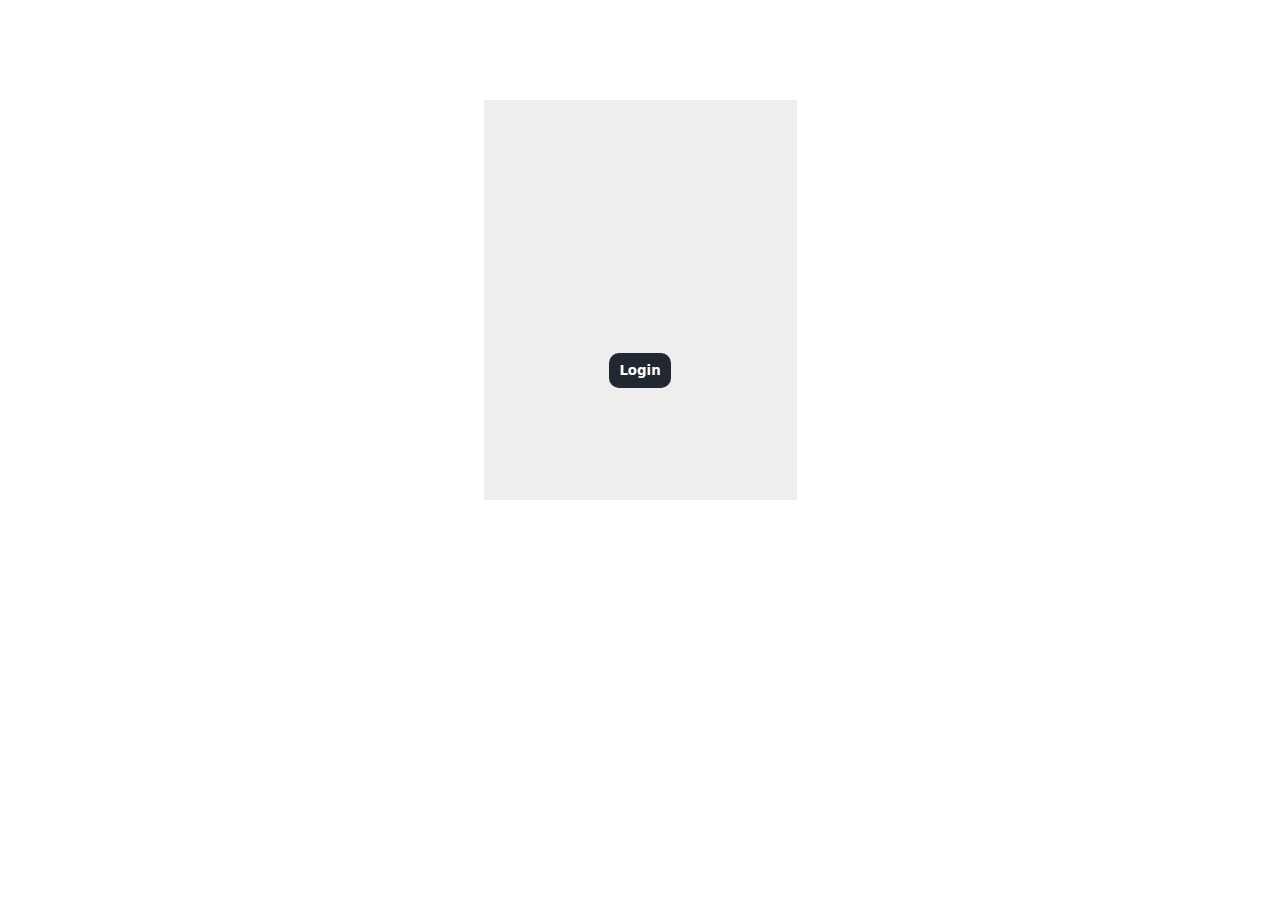
==== index.html @ 88da66c0 "Initial Commit" ====
<!doctype html><html lang="en"><head><meta charset="utf-8"/><link rel="icon" href="/favicon.ico"/><meta name="viewport" content="width=device-width,initial-scale=1"/><meta name="theme-color" content="#000000"/><meta name="description" content="Web site created using create-react-app"/><link rel="apple-touch-icon" href="/logo192.png"/><link rel="manifest" href="/manifest.json"/><title>React App</title><script defer="defer" src="/static/js/main.27178acd.js"></script><link href="/static/css/main.270b0250.css" rel="stylesheet"></head><body><noscript>You need to enable JavaScript to run this app.</noscript><div id="root"></div></body></html>
---- static/css/main.270b0250.css ----
body{-webkit-font-smoothing:antialiased;-moz-osx-font-smoothing:grayscale;font-family:-apple-system,BlinkMacSystemFont,Segoe UI,Roboto,Oxygen,Ubuntu,Cantarell,Fira Sans,Droid Sans,Helvetica Neue,sans-serif;margin:0}code{font-family:source-code-pro,Menlo,Monaco,Consolas,Courier New,monospace}*{font-family:system-ui,-apple-system,BlinkMacSystemFont,Segoe UI,Roboto,Oxygen,Ubuntu,Cantarell,Open Sans,Helvetica Neue,sans-serif}.App{background-color:#000}:root{--forSlot:#32a143}.TabContent{align-items:center;display:flex;justify-content:center;overflow:hidden}.tableBox{margin-top:10px}td{color:#3f3c3c;color:var(--font-dark1);font-weight:bolder;height:10vh;overflow:hidden;padding:5px;text-align:center;width:9vw}.lecture{font-family:monospace}th{color:#3f3c3c;color:var(--font-dark1);font-weight:bolder;height:10vh}.input,th{text-align:center}.input{align-items:center;-webkit-column-gap:50px;column-gap:50px;display:flex;flex-direction:row;justify-content:center;padding:20px}tr{background-color:#94b49fb2;color:#3f3c3c;color:var(--font-dark1);font-weight:bolder}button,input,select{border:none;border-radius:2px;padding:10px}input,select{background-color:#94b49f;background-color:var(--bg-light-secondary)}#setSlot{background-color:#1db954}#clearAll,#setSlot{color:#fff;font-weight:700}#clearAll{background-color:red}#clearAll:hover{background-color:#b83f3f;color:#fff;scale:1.1}#setSlot:hover{background-color:#149b43;color:#fff;scale:1.1}#dayOfWeek{color:#3f3c3c;color:var(--font-dark1)}input,select{font-weight:700}input,option,select{background-color:#df7861;background-color:var(--highlight);color:#fcf8e8;color:var(--bg-light)}option{border:1px solid #000;margin:10px}::-webkit-input-placeholder{color:#fcf8e8;color:var(--bg-light);opacity:1}::placeholder{color:#fcf8e8;color:var(--bg-light);opacity:1}:-ms-input-placeholder{color:#fcf8e8;color:var(--bg-light)}::-ms-input-placeholder{color:#fcf8e8;color:var(--bg-light)}.SecondTab{background-color:hsla(0,13%,79%,.586);color:#000;height:420px;margin-top:20px;padding:5px;width:80vw}:root{--font-dark1:#3f3c3c}.slotTodayName{width:300px}.slotTodayTime{text-align:center;width:110px}.thirdTab{margin-top:20px}.thirdTab,.todayContainer{align-items:center;display:flex;justify-content:center}.todayContainer{flex-direction:column;row-gap:10px}.slotToday{align-items:center;background-color:#94b49f;background-color:var(--bg-light-secondary);border-radius:7px;color:#064537;-webkit-column-gap:10px;column-gap:10px;display:flex;flex-direction:row;font-weight:bolder;height:40px;justify-content:centre;padding:10px;width:500px}.slotToday:hover{background-color:#00000072;color:#fff;opacity:99%}#handleAttend{align-items:center;background-color:#c6174e;border-radius:7px;display:flex;height:20px;justify-content:center;text-align:center;width:40px}#handleAttend,#handleAttend:hover{box-shadow:1px 1px #890404;color:#fff}#handleAttend:hover{background-color:#1ae51a;scale:1.1}:root{--bg-light:#fcf8e8;--bg-light-secondary:#94b49f;--highlight:#df7861;--font-dark:#151515;--font-secondary:#76549a}*{box-sizing:border-box;margin:0;padding:0}.Tabs{background-color:#fcf8e8;background-color:var(--bg-light);color:#fff;display:flex;flex-direction:row;height:100vh}.nav{background-color:#df7861;background-color:var(--highlight);color:#fff;height:80px}.Tabs>ul,.nav{position:fixed}.Tabs>ul{align-items:center;-webkit-column-gap:200px;column-gap:200px;display:flex;flex-direction:row;font-size:15pt;justify-content:center;list-style:none;overflow:hidden;text-align:center;width:100vw}ul>li{border-radius:4px;cursor:pointer;font-size:larger;padding:10px}.active,ul>li:hover{background-color:#94b49f;background-color:var(--bg-light-secondary)}.outlet{color:#151515;color:var(--font-dark);margin-top:80px;width:100vw}input:focus{outline:none}:root{--dark-primary:#222831;--dark-secondary:#393e46;--light-primary:#eee;--light-secondary:#00adb5;--font-dark:#1a1919}.formBox{align-items:center;display:flex;justify-content:center}body{background-image:url(/static/media/loginBack.cdffbe58fec1abf01c3a.jpg);background-position:50%;background-repeat:no-repeat;background-size:cover;height:100vh}#InnerFormBox{align-items:center;background-color:hsla(0,0%,41%,.114);display:flex;flex-direction:column;height:400px;justify-content:center;padding:50px;position:absolute;row-gap:20px;top:100px}.inputBox{background-color:#eee;background-color:var(--light-primary);color:#1a1919;color:var(--font-dark);opacity:30%}.logIn{background-color:#222831;background-color:var(--dark-primary);border-radius:10px;color:#fff;margin-top:30px}.logIn:hover{background-color:blue;-webkit-transform:scale(1.1);transform:scale(1.1)}.error{color:#fff}
/*# sourceMappingURL=main.270b0250.css.map*/
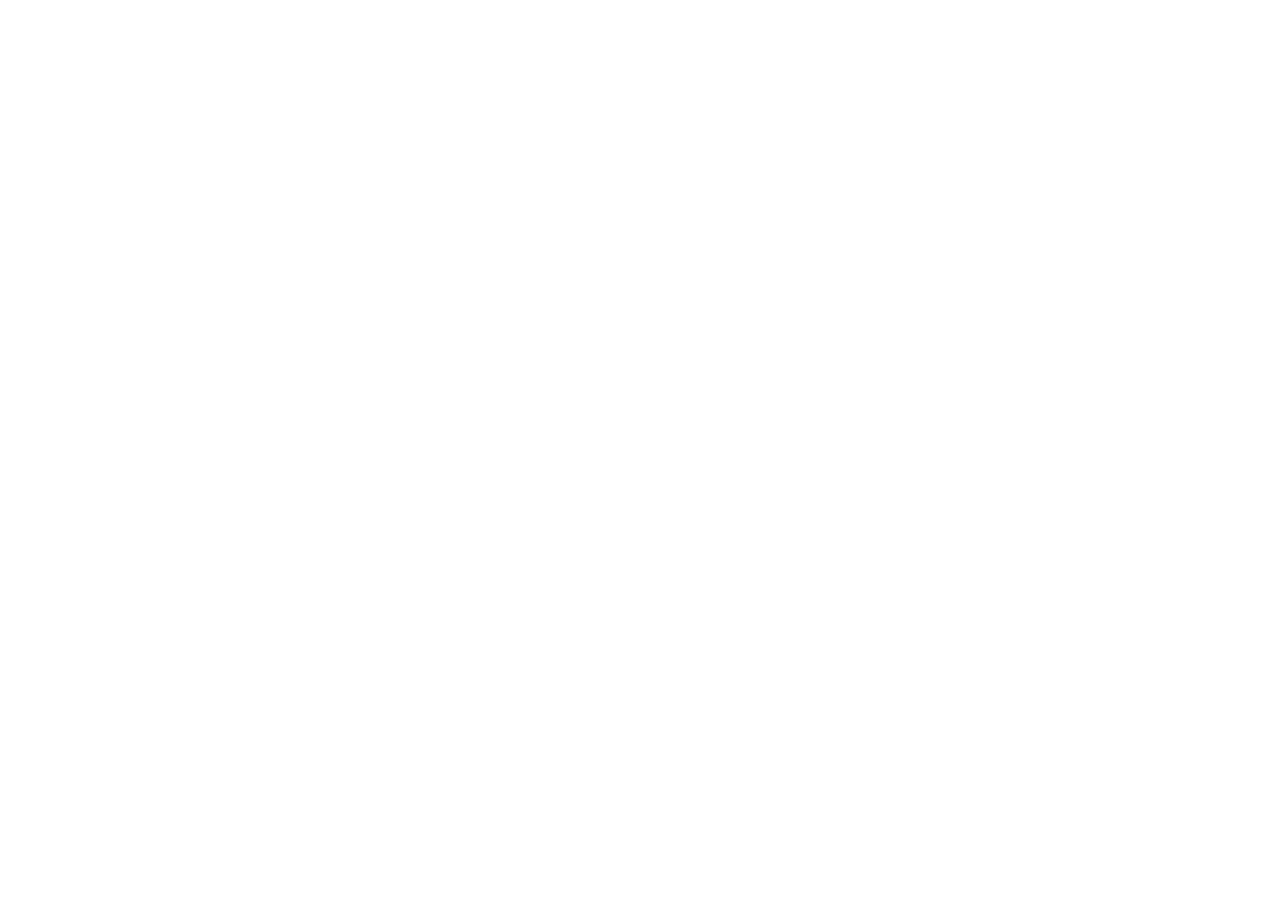
==== commit 225f7462: "Add files via upload" ====
--- a/index.html
+++ b/index.html
@@ -1 +1 @@
-<!doctype html><html lang="en"><head><meta charset="utf-8"/><link rel="icon" href="/favicon.ico"/><meta name="viewport" content="width=device-width,initial-scale=1"/><meta name="theme-color" content="#000000"/><meta name="description" content="Web site created using create-react-app"/><link rel="apple-touch-icon" href="/logo192.png"/><link rel="manifest" href="/manifest.json"/><title>React App</title><script defer="defer" src="/static/js/main.27178acd.js"></script><link href="/static/css/main.270b0250.css" rel="stylesheet"></head><body><noscript>You need to enable JavaScript to run this app.</noscript><div id="root"></div></body></html>+<!doctype html><html lang="en"><head><meta charset="utf-8"/><link rel="icon" href="https://encrypted-tbn0.gstatic.com/images?q=tbn:ANd9GcTI53zqIO_NJMcoV00byBkSF0wYL0VBmgOXWg&usqp=CAU"/><meta name="viewport" content="width=device-width,initial-scale=1"/><meta name="theme-color" content="#000000"/><meta name="description" content="Web site created using create-react-app"/><link rel="apple-touch-icon" href="/MySchedule/logo192.png"/><link rel="manifest" href="/MySchedule/manifest.json"/><title>Scheduling-Assistant</title><script defer="defer" src="/MySchedule/static/js/main.be9230ab.js"></script><link href="/MySchedule/static/css/main.c08c664f.css" rel="stylesheet"></head><body><noscript>You need to enable JavaScript to run this app.</noscript><div id="root"></div></body></html>